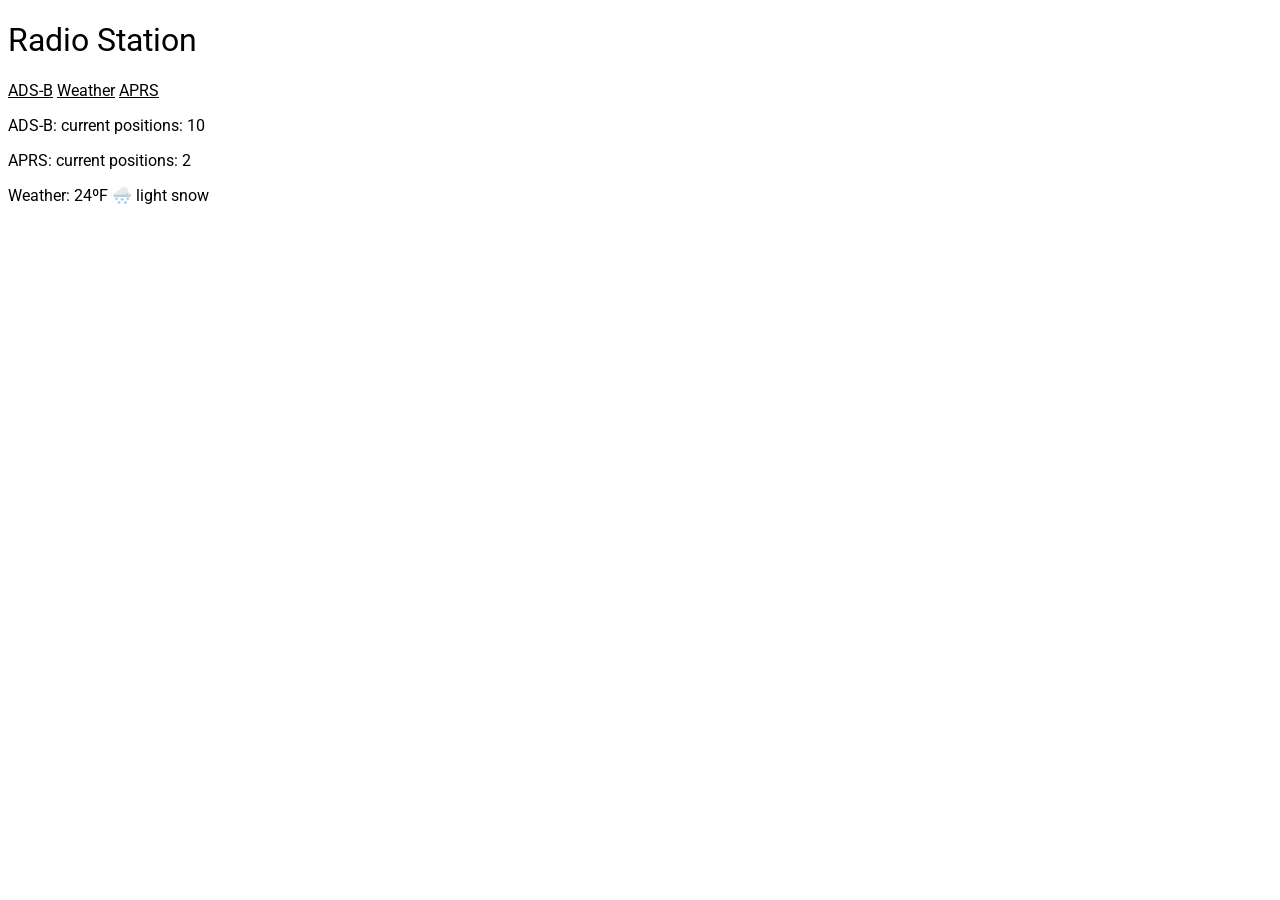
==== html/index.html @ 4f5341c4 "inital commit" ====
<!DOCTYPE html>
<html lang="en">
<head>
    <meta charset="UTF-8">
    <title>Radio Station</title>
    <link rel="stylesheet" href="style.css">
</head>
<body>
<div id="nav-bar">

</div>
<h1>Radio Station</h1>
<div id="links">
    <a href="/adsb">ADS-B</a>
    <a href="/weather">Weather</a>
    <a href="/aprs">APRS</a>
</div>
<div id="stats">
    <p>ADS-B: current positions: 10</p>
    <p>APRS: current positions: 2</p>
    <p>Weather: 24ºF 🌨️ light snow</p>
</div>
</body>
</html>
---- html/style.css ----
@import url('https://fonts.googleapis.com/css2?family=Roboto&display=swap');

body{
    background-color: white;
}
html * {
  font-family: "Roboto", serif;
    font-optical-sizing: auto;
    font-weight: 400;
    font-style: normal;
    font-variation-settings:
            "wdth" 100;
}
 a {
   color: Black
 }
 a:hover{
   color: #014dbf;
 }
.topnav{
/*   background-color: #101010; */
}
.topnav a{
  color: black;
  text-decoration: none;
  font-size:1.5em;
}
.topnav a:hover{
  color: #014dbf;
}
.topnav a.active {
/*   background-color:  */
  color: #0161c6;;
}

.custom-select {
  position: relative;
  font-family: Arial;
  width:13em;
}

.custom-select select {
  display: none; /*hide original SELECT element: */
}

.select-selected {
  background-color: DodgerBlue;
}

/* Style the arrow inside the select element: */
.select-selected:after {
  position: absolute;
  content: "";
  top: 14px;
  right: 10px;
  width: 0;
  height: 0;
  border: 6px solid transparent;
  border-color: #fff transparent transparent transparent;
}

/* Point the arrow upwards when the select box is open (active): */
.select-selected.select-arrow-active:after {
  border-color: transparent transparent #fff transparent;
  top: 7px;
}

/* style the items (options), including the selected item: */
.select-items div,.select-selected {
  color: #ffffff;
  padding: 8px 16px;
  border: 1px solid transparent;
  border-color: transparent transparent rgba(0, 0, 0, 0.1) transparent;
  cursor: pointer;
}

/* Style items (options): */
.select-items {
  position: absolute;
  background-color: DodgerBlue;
  top: 100%;
  left: 0;
  right: 0;
  z-index: 99;
}

/* Hide the items when the select box is closed: */
.select-hide {
  display: none;
}

.select-items div:hover, .same-as-selected {
  background-color: rgba(0, 0, 0, 0.1);
}


@media (prefers-color-scheme: dark) {
body{
    background-color: #1a1a1a;
  }
  a, p, h1{
    color: white;
  }
  .topnav a{
    color: white
  }
}
.layers{
  position: relative;
  display: inline-block;
}
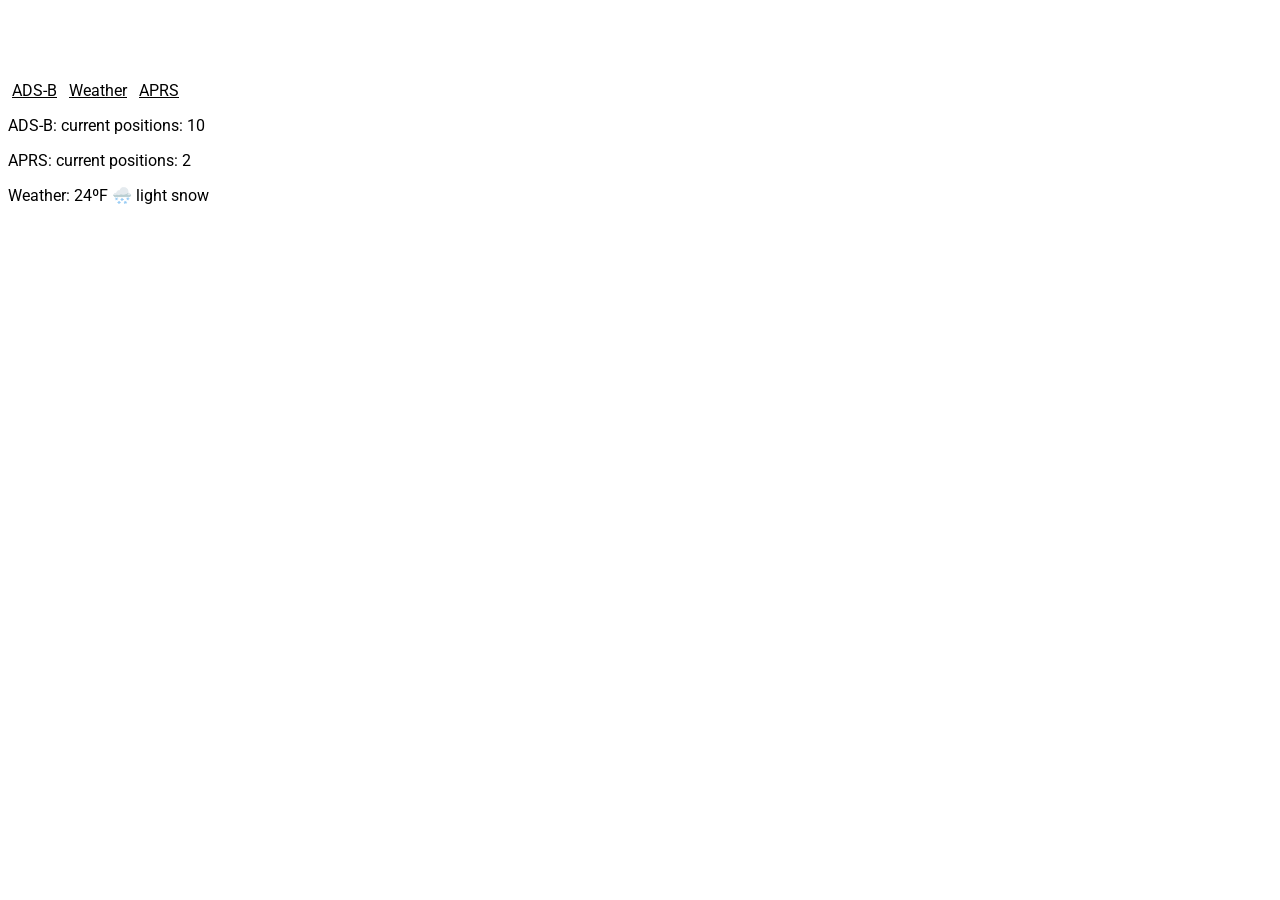
==== commit 06ba9d38: "WIP add weather" ====
--- a/html/index.html
+++ b/html/index.html
@@ -11,9 +11,9 @@
 </div>
 <h1>Radio Station</h1>
 <div id="links">
-    <a href="/adsb">ADS-B</a>
-    <a href="/weather">Weather</a>
-    <a href="/aprs">APRS</a>
+    <a class="link" href="/adsb">ADS-B</a>
+    <a class="link" href="/weather">Weather</a>
+    <a class="link" href="/aprs">APRS</a>
 </div>
 <div id="stats">
     <p>ADS-B: current positions: 10</p>
--- a/html/style.css
+++ b/html/style.css
@@ -17,8 +17,19 @@
  a:hover{
    color: #014dbf;
  }
+ h1, h3{
+   color: white;
+ }
+.title {
+  display: inline;
+}
+.title-weather{
+    display: inline;
+    padding-left: 5em;
+ }
 .topnav{
-/*   background-color: #101010; */
+   /*background-color: #101010;*/
+  /*margin: 5em;*/
 }
 .topnav a{
   color: black;
@@ -32,7 +43,9 @@
 /*   background-color:  */
   color: #0161c6;;
 }
-
+.link {
+  padding: 0.25em;
+}
 .custom-select {
   position: relative;
   font-family: Arial;
@@ -98,7 +111,7 @@
 body{
     background-color: #1a1a1a;
   }
-  a, p, h1{
+  a, p, h1, h3{
     color: white;
   }
   .topnav a{
